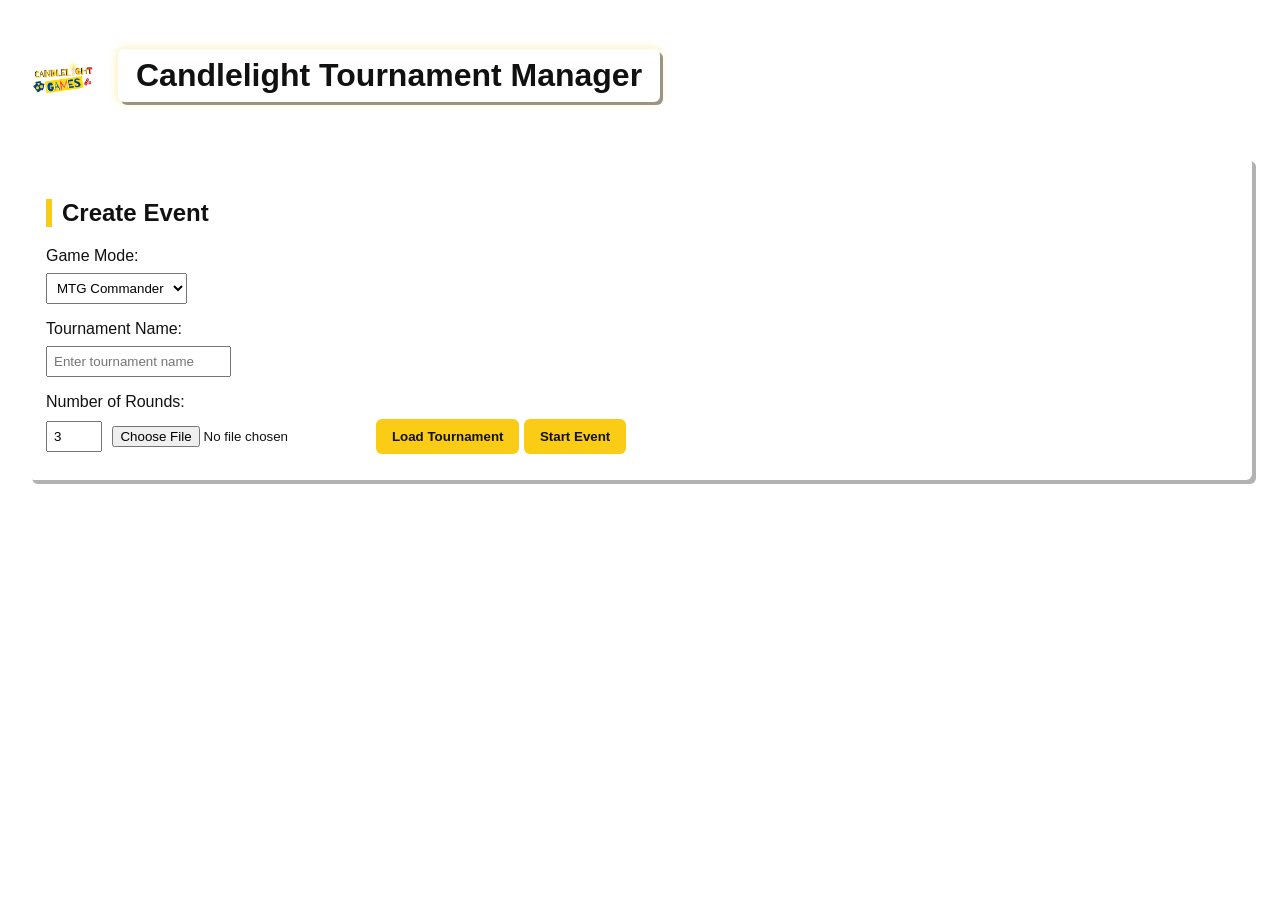
==== index.html @ 5635ac7b "Update index.html" ====
<!DOCTYPE html>
<html lang="en">
<head>
    <meta charset="UTF-8">
    <title>Candlelight Tournament Manager</title>
    <link rel="stylesheet" href="style.css">
    <link rel="icon" type="image/png" href="assets/logo.png">
</head>
<body>
    <header class="app-header">
        <img src="assets/logo.png" class="logo">
        <h1>Candlelight Tournament Manager</h1>
    </header>

    <div id="setup" class="panel">
        <h2>Create Event</h2>

        <label for="gameMode">Game Mode:</label>
        <select id="gameMode">
            <option value="MTG Commander">MTG Commander</option>
            <option value="Twin Suns">SWU Twin Suns</option>
        </select>
        
        <label for="tournamentName">Tournament Name:</label>
        <input type="text" id="tournamentName" placeholder="Enter tournament name">
        
        <label for="roundCount">Number of Rounds:</label>
        <input type="number" id="roundCount" value="3" min="1" max="10">

        <input type="file" id="saveFile">
        <button onclick="importTournamentSave()">Load Tournament</button>

        <button onclick="createTournament()">Start Event</button>
    </div>

    <div id="registration" class="panel" style="display:none;">
        <h2>Player Registration</h2>

        <input
            type="text"
            id="playerName"
            placeholder="Enter player name"
            onkeydown="if(event.key === 'Enter') { event.preventDefault(); addPlayer(); }"
        >
        <input type="file" id="rosterFile" accept=".json,.csv">
        <button onclick="importRoster()">Import Melee Roster</button>
        <button type="button" onclick="addPlayer()">Add Player</button>

        <ul id="playerList"></ul>

        <button id="printRosterBtn" onclick="printRoster()">Print Roster</button>
        <button id="startTournamentBtn" onclick="confirmStartTournament()" style="display:none;">Start Tournament</button>
    </div>

    <div id="tournament" class="panel" style="display:none;">
        
        <div id="fastResultControls" class="fast-result-controls">
            <label for="tournamentFastCode"><strong>Tournament Fast Result Codes</strong> (example: <code>231324</code> or tie <code>230000</code>)</label>
            <input
                id="tournamentFastCode"
                type="text"
                placeholder="Round+Pod+P1P2P3P4"
                onkeypress="if(event.key === 'Enter'){event.preventDefault(); applyTournamentFastCodes();}"
            >
            <button onclick="applyTournamentFastCodes()">Apply Fast Codes</button>
        </div>

        <div style="margin-bottom: 20px;">
            <button id="nextRoundButton" onclick="nextRound()" disabled>Generate Next Round</button>
            <button id="printStandingsButton" onclick="printFinalStandings()" style="display:none;">Print Final Standings</button>
            <select id="printMenu" onchange="handlePrintMenu()">
                <option value="">Print...</option>
                <option value="pairings">Round Pairings</option>
                <option value="slips">Match Slips</option>
                <option value="standings">Standings</option>
                <option value="roster">Roster</option>
            </select>
            <button onclick="saveTournament()">Save Tournament</button>
        </div>

        <div class="main-tabs">
            <button class="tab-button active-tab" onclick="openMainTab('roundTab')">Round</button>
            <button class="tab-button" onclick="openMainTab('playersTab')">Player Management</button>
            <button class="tab-button" onclick="openMainTab('standingsTab')">Standings</button>
        </div>

        <div id="roundTab" class="main-tab">
            <h2 id="roundHeader"></h2>
            <div id="roundTabs" class="round-tabs"></div>
            <div id="roundControls" class="round-controls"></div>
            <div id="pairings"></div>
        </div>

        <div id="playersTab" class="main-tab" style="display:none;">
            <h2>Player Management</h2>
            <table id="playerManagementTable">
                <thead>
                    <tr>
                        <th>Name</th>
                        <th>Status</th>
                        <th>Actions</th>
                    </tr>
                </thead>
                <tbody></tbody>
            </table>
        </div>

        <div id="standingsTab" class="main-tab" style="display:none;">
            <h2>Standings</h2>
            <table id="standingsTable">
                <thead>
                    <tr>
                        <th>Name</th>
                        <th>Status</th>
                        <th>Match Points</th>
                        <th>OMW%</th>
                        <th id="gwpHeader">GW%</th> <th>OGW%</th>
                    </tr>
                </thead>
                <tbody></tbody>
            </table>
        </div>

    </div>

    <script src="script.js"></script>
</body>
</html>
---- style.css ----
h1 {
  margin-bottom: 30px;
}

h2 {
  margin-top: 24px;
}

label {
  display: block;
  margin-top: 8px;
}

input, select, button {
  margin: 8px 0;
  padding: 6px;
}

button {
  cursor: pointer;
}


#playerList {
  list-style: none;
  padding-left: 0;
}

.registration-player-item {
  display: flex;
  justify-content: space-between;
  align-items: center;
  background: #fff;
  border: 1px solid #ddd;
  border-radius: 6px;
  padding: 6px 10px;
  margin-bottom: 6px;
}

.registration-player-actions {
  display: flex;
  gap: 6px;
}

.icon-button {
  min-width: 28px;
  padding: 4px 6px;
}

.icon-button.danger {
  color: #a30000;
}

.muted-text {
  color: #666;
  margin-top: -6px;
}

.round-tabs {
  display: flex;
  flex-wrap: wrap;
  gap: 8px;
  margin-bottom: 10px;
}

.tab-button {
  border: none;
  background: var(--candle-yellow);
  padding: 6px 12px;
  border-radius: 6px;
  font-weight: bold;
}

.active-tab {
  background: var(--candle-blue);
  color: white;
}

.round-controls {
  display: flex;
  flex-wrap: wrap;
  gap: 8px;
  margin-bottom: 12px;
}


.fast-result-controls {
  margin-bottom: 12px;
  background: #f8f8ff;
  border: 1px dashed #b8b8d8;
  padding: 8px;
}

.fast-result-controls label {
  margin-top: 0;
}

.fast-result-controls input {
  min-width: 320px;
}

#pairings {
  margin-bottom: 16px;
}

.pod-card {
  background:
    radial-gradient(circle at top, rgba(255,255,255,0.9), rgba(240,240,240,0.9)),;
  background-size: cover;

  border: 3px solid var(--candle-yellow);
  border-radius: 12px;

  padding: 16px;
  margin-bottom: 16px;

  box-shadow:
    0 6px 14px rgba(0,0,0,0.4),
    inset 0 0 8px rgba(0,0,0,0.25);
}

.pod-actions {
  display: flex;
  flex-wrap: wrap;
  gap: 8px;
}

.pod-rank-table {
  margin-top: 10px;
}

.pod-rank-table th,
.pod-rank-table td {
  text-align: left;
}


.pod-status {
  color: #2f6f2f;
  font-weight: bold;
  margin-top: 8px;
}

.player-action-row {
  display: flex;
  flex-wrap: wrap;
  align-items: center;
  gap: 8px;
}

table {
  background: white;
  border-collapse: collapse;
  width: 100%;
}

th {
  background: var(--candle-blue);
  color: white;
  padding: 8px;
}

td {
  padding: 6px;
  border-bottom: 1px solid #ddd;
}

:root {
  --candle-yellow: #facc15;
  --candle-blue: #1e40af;
  --candle-red: #ef4444;
  --wood-dark: #2b1a10;
  --wood-light: #4b2e1d;
}

body {
  font-family: "Segoe UI", Arial, sans-serif;
  background: url("assets/wood.png");
  background-size: cover;
  color: #111;
  padding: 20px;
}

.panel {
  background: #fff;
  padding: 18px;
  border-radius: 6px;
  box-shadow: 4px 4px 0 rgba(0,0,0,0.3);
}

button {
  background: var(--candle-yellow);
  color: #111;
  border: none;
  padding: 10px 16px;
  border-radius: 6px;
  font-weight: bold;
  cursor: pointer;
}

button:hover {
  background: #eab308;
}

.secondary-button {
  background: var(--candle-blue);
  color: white;
}

.danger-button {
  background: var(--candle-red);
  color: white;
}

.app-header {
  display: flex;
  align-items: center;
  gap: 20px;
  margin-bottom: 25px;
}

.logo {
  height: 70px;
}

.app-header h1 {
  background: white;
  padding: 8px 18px;
  border-radius: 6px;
  box-shadow:
    3px 3px 0 rgba(0,0,0,0.4),
    0 0 10px rgba(250,204,21,0.4);
}

table {
  background: white;
  border-collapse: collapse;
  width: 100%;
}

th {
  background: var(--candle-blue);
  color: white;
  padding: 8px;
}

td {
  padding: 6px;
  border-bottom: 1px solid #ddd;
}

h2 {
  border-left: 6px solid var(--candle-yellow);
  padding-left: 10px;
}

.round-layout {
  display: grid;
  grid-template-columns: 1fr 1fr;
  gap: 18px;
  margin-bottom: 20px;
}

.round-left {
  display: flex;
  flex-direction: column;
  gap: 12px;
}

.round-right {
  display: flex;
  flex-direction: column;
  gap: 12px;
}

#printMenu {
    background: var(--candle-yellow);
    color: #111;
    border: none;
    padding: 10px 16px;
    border-radius: 6px;
    font-weight: bold;
    cursor: pointer;
    font-family: inherit;
    font-size: 14px;
    appearance: none;
    -webkit-appearance: none;
    text-align: center;
}

#printMenu:hover {
    background: #eab308;
}
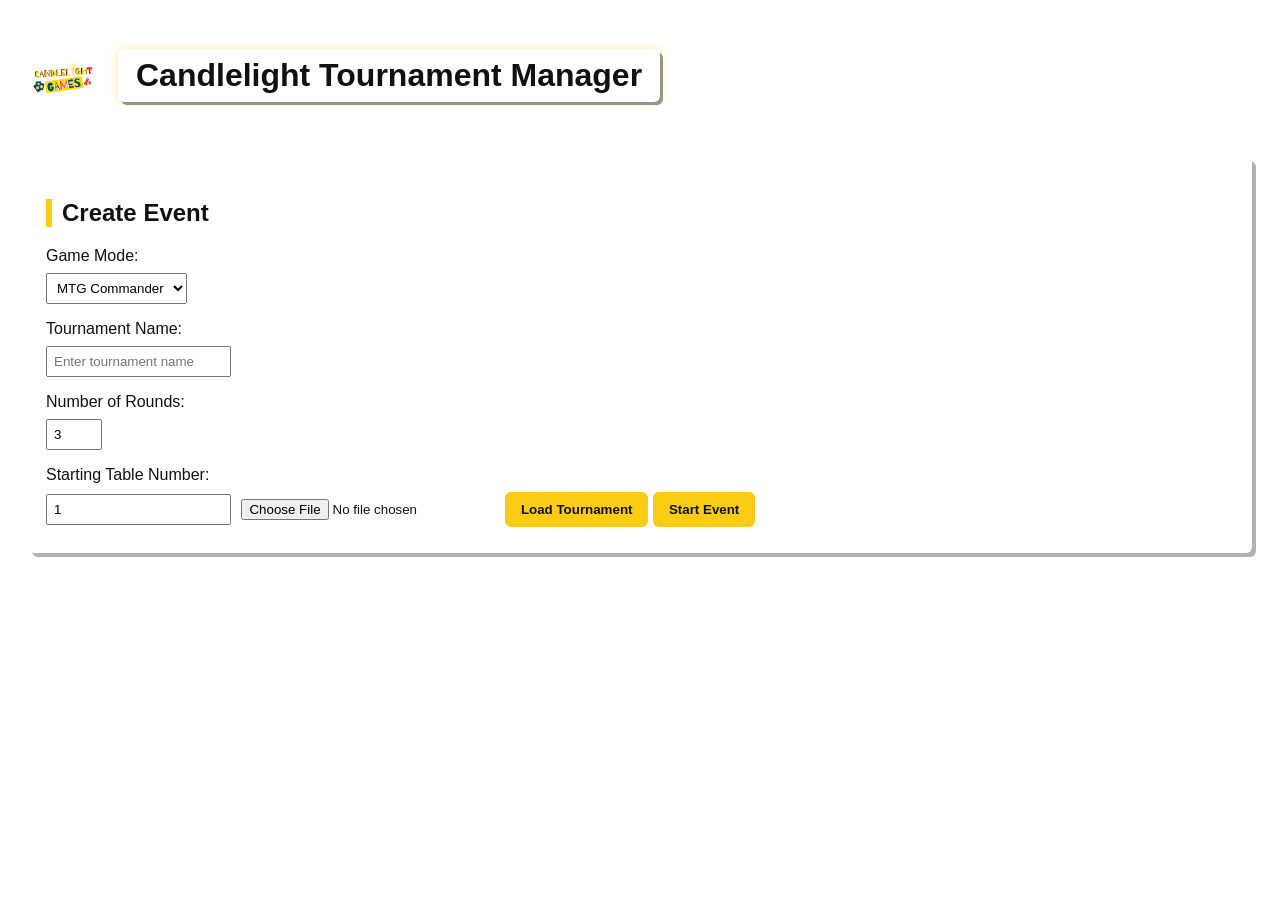
==== commit 4ad568c9: "Update index.html" ====
--- a/index.html
+++ b/index.html
@@ -27,6 +27,9 @@
         <label for="roundCount">Number of Rounds:</label>
         <input type="number" id="roundCount" value="3" min="1" max="10">
 
+        <label for="startingTable">Starting Table Number:</label>
+        <input type="number" id="startingTable" value="1" min="1">
+
         <input type="file" id="saveFile">
         <button onclick="importTournamentSave()">Load Tournament</button>
 
@@ -54,6 +57,11 @@
 
     <div id="tournament" class="panel" style="display:none;">
         
+        <div id="tournamentHeader" style="text-align: center; margin-bottom: 20px;">
+            <h2 id="activeTournamentTitle" style="margin:0;"></h2>
+            <h3 id="activeTournamentMode" style="margin:0; color:#555;"></h3>
+        </div>
+
         <div id="fastResultControls" class="fast-result-controls">
             <label for="tournamentFastCode"><strong>Tournament Fast Result Codes</strong> (example: <code>231324</code> or tie <code>230000</code>)</label>
             <input
@@ -88,11 +96,26 @@
             <h2 id="roundHeader"></h2>
             <div id="roundTabs" class="round-tabs"></div>
             <div id="roundControls" class="round-controls"></div>
-            <div id="pairings"></div>
+            
+            <div style="margin-bottom: 15px; border-top: 1px solid #eee; padding-top: 10px;">
+                <label for="roundStartingTable"><strong>Starting Table Number:</strong></label>
+                <input type="number" id="roundStartingTable" min="1" onchange="updateStartingTable(this.value)" style="width: 60px;">
+                <span style="font-size: 12px; color: #666; margin-left: 10px;">Updates table numbers below and on printouts</span>
+            </div>
+
+            <div id="pairings" style="display: grid; grid-template-columns: 1fr 1fr 1fr; gap: 20px; align-items: start;"></div>
         </div>
 
         <div id="playersTab" class="main-tab" style="display:none;">
             <h2>Player Management</h2>
+            
+            <div style="margin-bottom: 15px; border: 1px solid #ddd; padding: 10px; border-radius: 6px; background-color: #f9f9f9;">
+                <h3 style="margin-top: 0;">Add Player Mid-Tournament</h3>
+                <input type="text" id="midPlayerName" placeholder="Enter player name" onkeydown="if(event.key === 'Enter') { event.preventDefault(); addPlayerMidTournament(); }" style="margin-right: 10px;">
+                <button onclick="addPlayerMidTournament()">Add Player</button>
+                <p style="font-size: 12px; color: #666; margin-bottom: 0; margin-top: 5px;">Player will be added to the roster with 0 points and paired in the next generated round.</p>
+            </div>
+
             <table id="playerManagementTable">
                 <thead>
                     <tr>
@@ -105,7 +128,7 @@
             </table>
         </div>
 
-        <div id="standingsTab" class="main-tab" style="display:none;">
+        <div id="standingsTab" class="main-tab" style="text-align: center; width: 100%; display:none;">
             <h2>Standings</h2>
             <table id="standingsTable">
                 <thead>
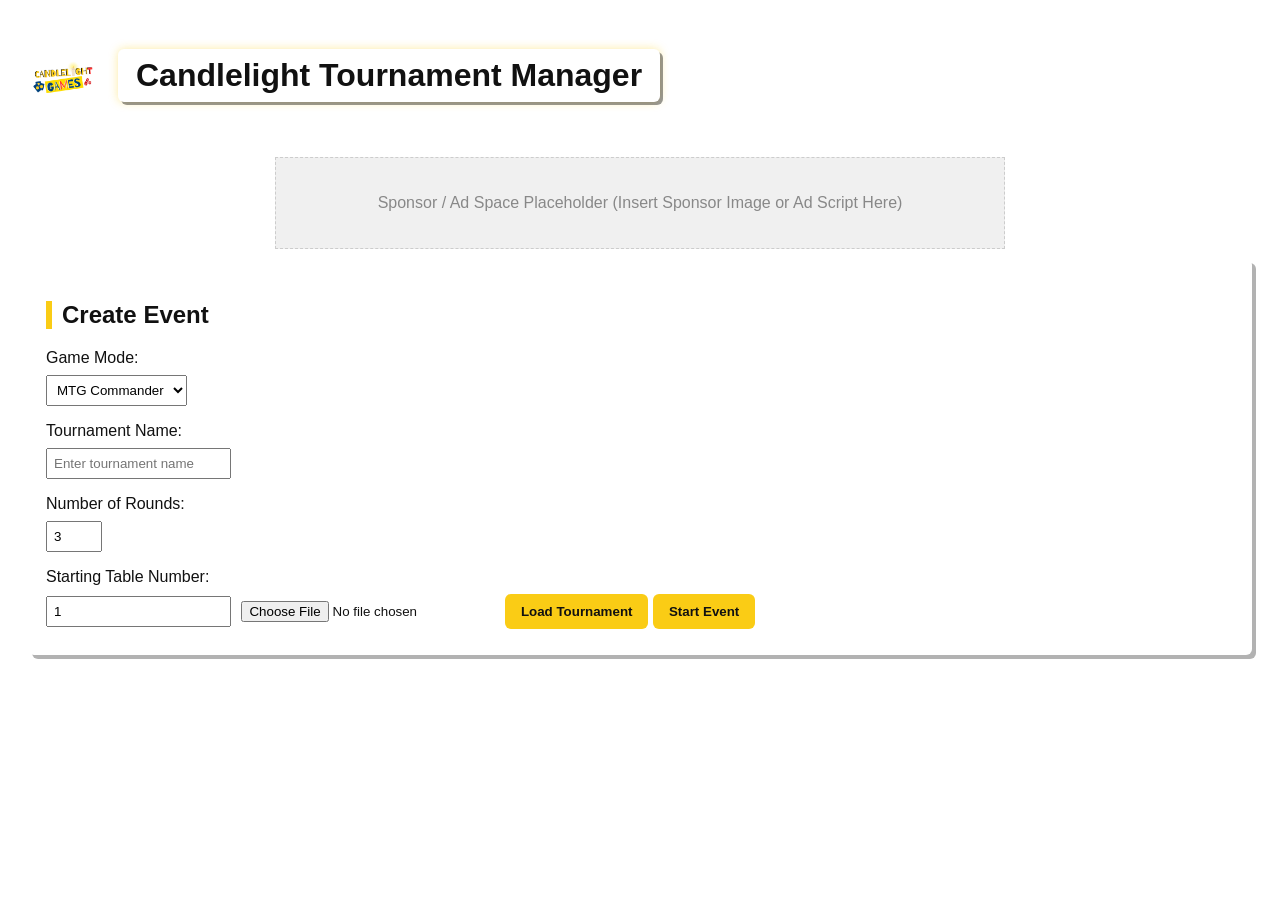
==== commit 674e0b6c: "Update index.html" ====
--- a/index.html
+++ b/index.html
@@ -11,6 +11,11 @@
         <img src="assets/logo.png" class="logo">
         <h1>Candlelight Tournament Manager</h1>
     </header>
+
+    <!-- AD PLACEMENT PLACEHOLDER -->
+    <div id="ad-banner" style="text-align: center; margin: 10px auto; max-width: 728px; height: 90px; background-color: #f0f0f0; border: 1px dashed #ccc; display: flex; align-items: center; justify-content: center; color: #888;">
+        Sponsor / Ad Space Placeholder (Insert Sponsor Image or Ad Script Here)
+    </div>
 
     <div id="setup" class="panel">
         <h2>Create Event</h2>
@@ -76,6 +81,7 @@
         <div style="margin-bottom: 20px;">
             <button id="nextRoundButton" onclick="nextRound()" disabled>Generate Next Round</button>
             <button id="printStandingsButton" onclick="printFinalStandings()" style="display:none;">Print Final Standings</button>
+            <button id="portalButton" onclick="generatePortalLink()">Get Local Portal Link</button>
             <select id="printMenu" onchange="handlePrintMenu()">
                 <option value="">Print...</option>
                 <option value="pairings">Round Pairings</option>
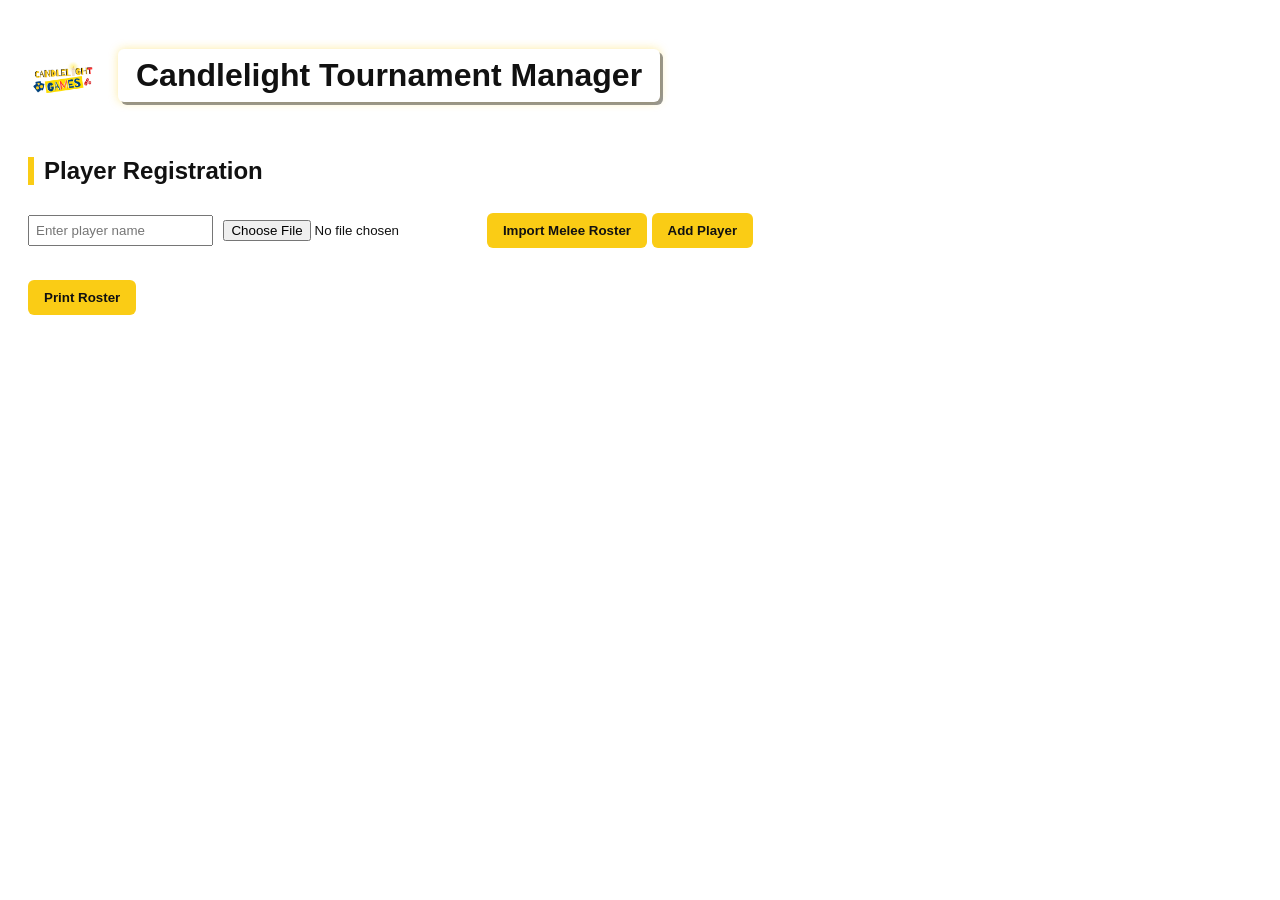
==== commit 5ed31fc4: "Update index.html" ====
--- a/index.html
+++ b/index.html
@@ -12,36 +12,6 @@
         <h1>Candlelight Tournament Manager</h1>
     </header>
 
-    <!-- AD PLACEMENT PLACEHOLDER -->
-    <div id="ad-banner" style="text-align: center; margin: 10px auto; max-width: 728px; height: 90px; background-color: #f0f0f0; border: 1px dashed #ccc; display: flex; align-items: center; justify-content: center; color: #888;">
-        Sponsor / Ad Space Placeholder (Insert Sponsor Image or Ad Script Here)
-    </div>
-
-    <div id="setup" class="panel">
-        <h2>Create Event</h2>
-
-        <label for="gameMode">Game Mode:</label>
-        <select id="gameMode">
-            <option value="MTG Commander">MTG Commander</option>
-            <option value="Twin Suns">SWU Twin Suns</option>
-        </select>
-        
-        <label for="tournamentName">Tournament Name:</label>
-        <input type="text" id="tournamentName" placeholder="Enter tournament name">
-        
-        <label for="roundCount">Number of Rounds:</label>
-        <input type="number" id="roundCount" value="3" min="1" max="10">
-
-        <label for="startingTable">Starting Table Number:</label>
-        <input type="number" id="startingTable" value="1" min="1">
-
-        <input type="file" id="saveFile">
-        <button onclick="importTournamentSave()">Load Tournament</button>
-
-        <button onclick="createTournament()">Start Event</button>
-    </div>
-
-    <div id="registration" class="panel" style="display:none;">
         <h2>Player Registration</h2>
 
         <input
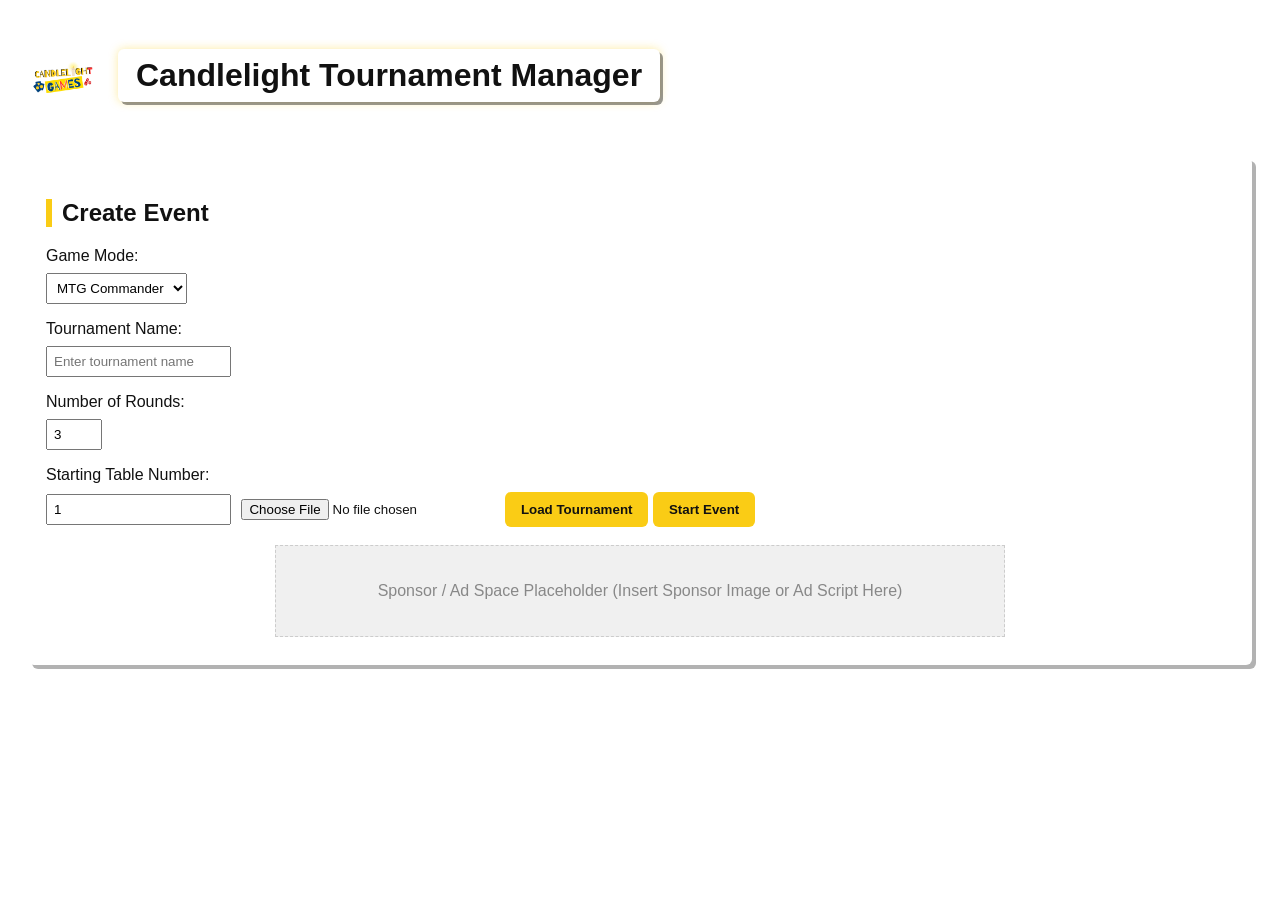
==== commit be29c5ca: "Update index.html" ====
--- a/index.html
+++ b/index.html
@@ -12,6 +12,37 @@
         <h1>Candlelight Tournament Manager</h1>
     </header>
 
+    </div>
+
+    <div id="setup" class="panel">
+        <h2>Create Event</h2>
+
+        <label for="gameMode">Game Mode:</label>
+        <select id="gameMode">
+            <option value="MTG Commander">MTG Commander</option>
+            <option value="Twin Suns">SWU Twin Suns</option>
+        </select>
+        
+        <label for="tournamentName">Tournament Name:</label>
+        <input type="text" id="tournamentName" placeholder="Enter tournament name">
+        
+        <label for="roundCount">Number of Rounds:</label>
+        <input type="number" id="roundCount" value="3" min="1" max="10">
+
+        <label for="startingTable">Starting Table Number:</label>
+        <input type="number" id="startingTable" value="1" min="1">
+
+        <input type="file" id="saveFile">
+        <button onclick="importTournamentSave()">Load Tournament</button>
+
+        <button onclick="createTournament()">Start Event</button>
+
+            <!-- AD PLACEMENT PLACEHOLDER -->
+    <div id="ad-banner" style="text-align: center; margin: 10px auto; max-width: 728px; height: 90px; background-color: #f0f0f0; border: 1px dashed #ccc; display: flex; align-items: center; justify-content: center; color: #888;">
+        Sponsor / Ad Space Placeholder (Insert Sponsor Image or Ad Script Here)
+    </div>
+
+    <div id="registration" class="panel" style="display:none;">
         <h2>Player Registration</h2>
 
         <input
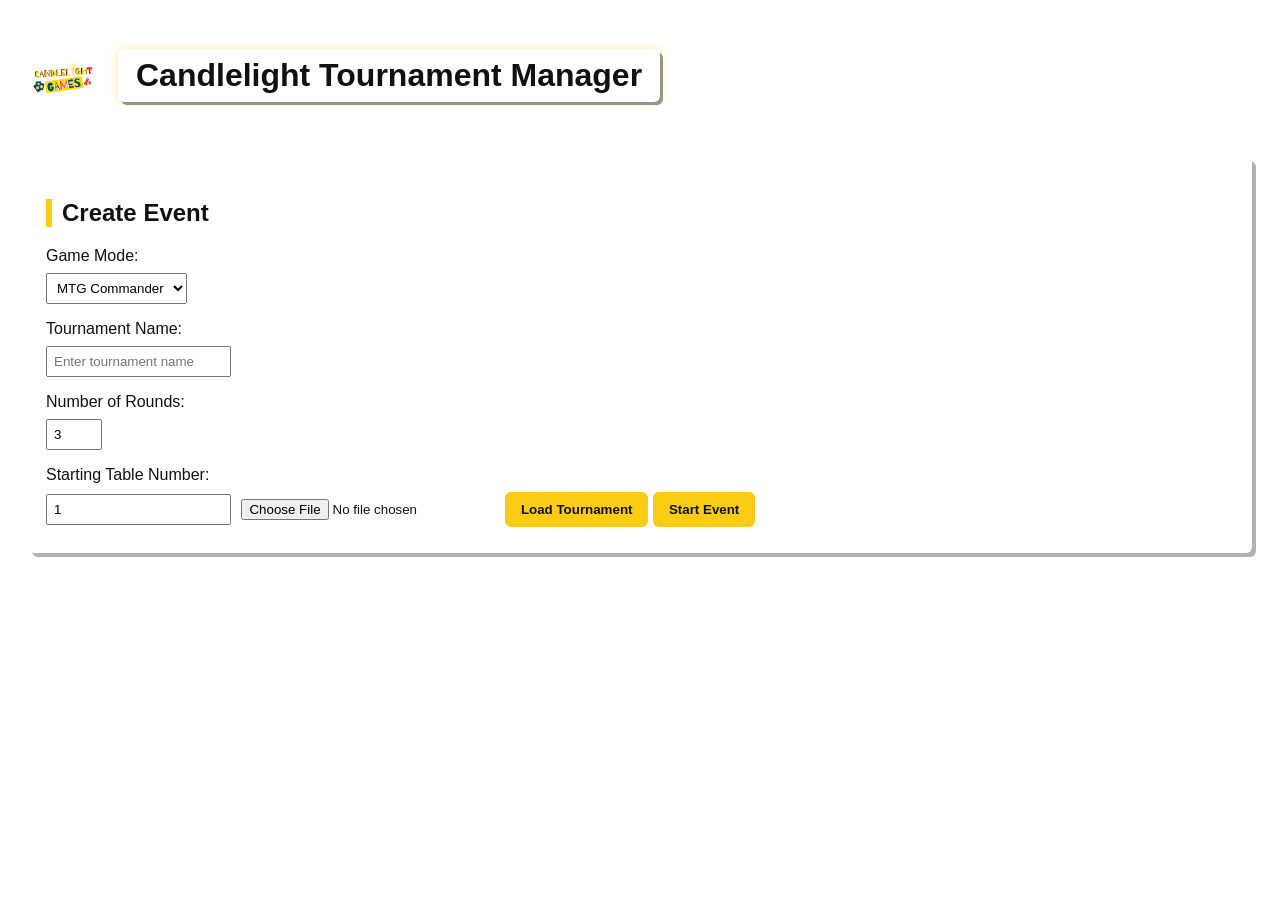
==== commit 13239f54: "Update index.html" ====
--- a/index.html
+++ b/index.html
@@ -11,8 +11,6 @@
         <img src="assets/logo.png" class="logo">
         <h1>Candlelight Tournament Manager</h1>
     </header>
-
-    </div>
 
     <div id="setup" class="panel">
         <h2>Create Event</h2>
@@ -36,10 +34,6 @@
         <button onclick="importTournamentSave()">Load Tournament</button>
 
         <button onclick="createTournament()">Start Event</button>
-
-            <!-- AD PLACEMENT PLACEHOLDER -->
-    <div id="ad-banner" style="text-align: center; margin: 10px auto; max-width: 728px; height: 90px; background-color: #f0f0f0; border: 1px dashed #ccc; display: flex; align-items: center; justify-content: center; color: #888;">
-        Sponsor / Ad Space Placeholder (Insert Sponsor Image or Ad Script Here)
     </div>
 
     <div id="registration" class="panel" style="display:none;">
@@ -82,7 +76,6 @@
         <div style="margin-bottom: 20px;">
             <button id="nextRoundButton" onclick="nextRound()" disabled>Generate Next Round</button>
             <button id="printStandingsButton" onclick="printFinalStandings()" style="display:none;">Print Final Standings</button>
-            <button id="portalButton" onclick="generatePortalLink()">Get Local Portal Link</button>
             <select id="printMenu" onchange="handlePrintMenu()">
                 <option value="">Print...</option>
                 <option value="pairings">Round Pairings</option>
